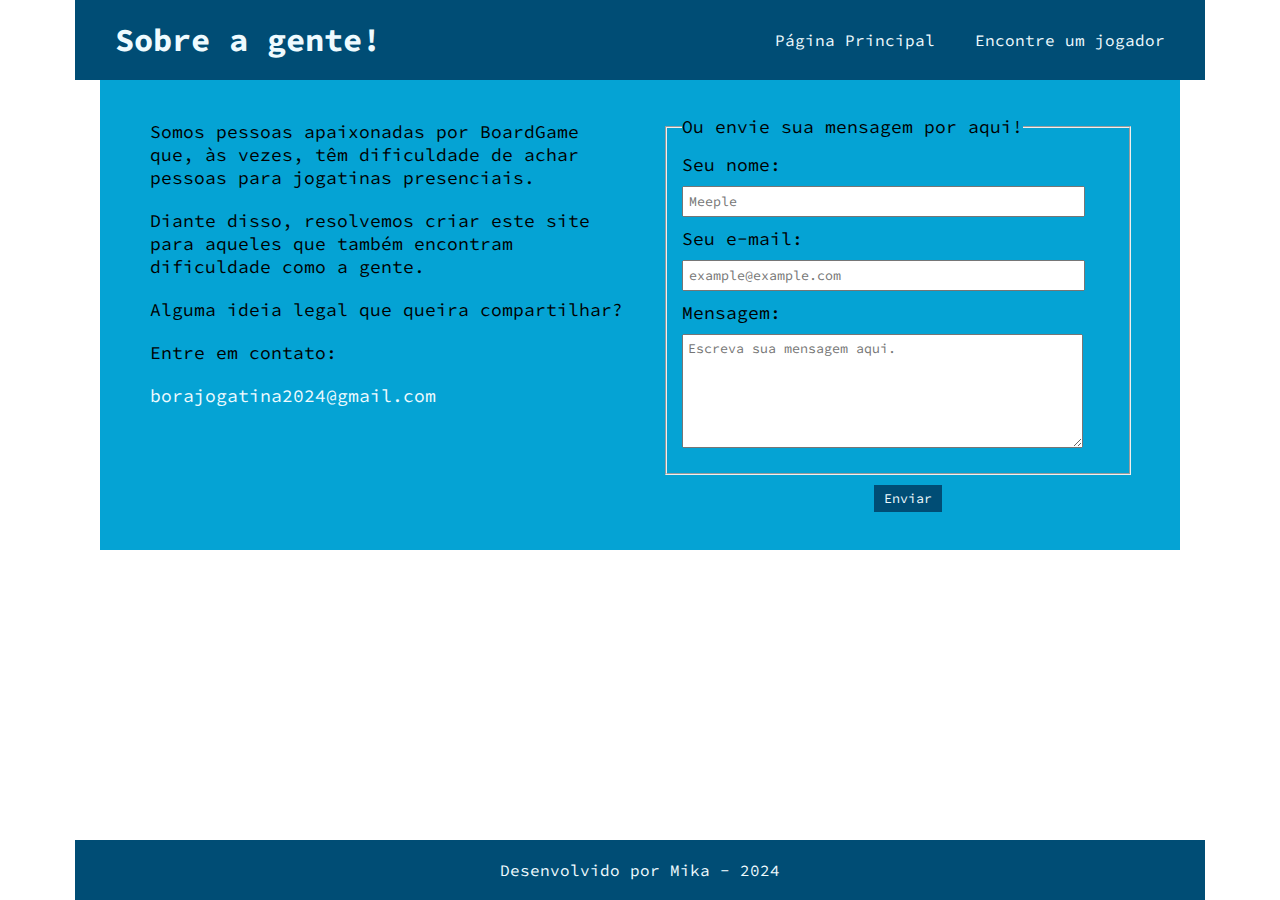
==== about.html @ 0ac08ec0 "Added ABOUT page with information." ====
<!DOCTYPE html>
<html lang="en">
    <head>
        <meta charset="UTF-8">
        <meta name="viewport" content="width=device-width, initial-scale=1.0">
        <link rel="preconnect" href="https://fonts.googleapis.com">
        <link rel="preconnect" href="https://fonts.gstatic.com" crossorigin>
        <link href="https://fonts.googleapis.com/css2?family=Source+Code+Pro:ital,wght@0,200..900;1,200..900&display=swap" rel="stylesheet">
        <title>Sobre a gente!</title>
        <link rel="stylesheet" href="about.css">
    </head>
<body>
    <div id="container">
        <header>
            <div id="page-title">
                <h1>Sobre a gente!</h1>
            </div>
            <nav>
                <ul id="about">
                    <li><a href="home.html">Página Principal</a></li>
                    <li><a href="find.html" id="finder-top">Encontre um jogador</a></li>
                </ul>
            </nav>
        </header>
        <main>
            <div class="text-container">
                <p>Somos pessoas apaixonadas por BoardGame que, às vezes, têm dificuldade de achar pessoas para jogatinas presenciais.</p>
                <p>Diante disso, resolvemos criar este site para aqueles que também encontram dificuldade como a gente.</p>
                <p>Alguma ideia legal que queira compartilhar?</p>
                <p>Entre em contato:</p>
                <p><a href="mailto:borajogatina2024@gmail.com">borajogatina2024@gmail.com</a></p>
            </div>
            <div class="form-container">
                <form>
                    <fieldset>
                        <legend>Ou envie sua mensagem por aqui!</legend>
                        <label for="user-name">Seu nome:</label>
                        <input class="campo" type="text" id="user-name" placeholder="Meeple">
                        <label for="email">Seu e-mail:</label>
                        <input class="campo" type="text" id="email" placeholder="example@example.com">
                        <label for="msg">Mensagem:</label>
                        <textarea class="campo" id="msg" name="msg" rows="6" placeholder="Escreva sua mensagem aqui."></textarea>      
                    </fieldset>
                    <input class="botao" type="submit" value="Enviar">
                </form>
            </div>
        </main>
        <footer>
            Desenvolvido por <a href="https://github.com/elianemika81/" target="_blank">Mika </a>- 2024
        </footer>
    </div>
</body>
</html>
---- about.css ----
* {
    margin: 0;
    padding: 0;
    font-family: "Source Code Pro", monospace;
}

#container {
    height: 550px;
    width: 1080px;
    margin: 0 auto;
}

#container::before {
    content: "";
    display: block;
    position: absolute;
    top: 0;
    left: 50%;
    transform: translateX(-50%);
    width: 1080px;
    height: 550px;
    background-color: #05a3d4;
    z-index: -1;
}

header {
    position: fixed;
    top: 0;
    left: 50%;
    transform: translateX(-50%);
    min-width: 1130px;
    background-color: #004D75;
}

#page-title {
    float: left;
    padding-left: 20px;
    margin: 20px;
    color: #EFFBFF;
}

nav ul {
    list-style-type: none;
    margin: 10px 20px 10px;
    float: right;
}

nav ul li {
    float: left;
    margin: 20px;
}

a {
    color: #EFFBFF;
    text-decoration: none;
}

a:hover {
    color: #E79B25;
}

main {
    margin-top: 100px;
}

.text-container {
    /* border: solid 1px black; */
    display: inline-block;
    width: 50%;
    vertical-align: top;
    max-width: 500px;
    padding-top: 10px;
    margin-left: 40px;
    font-size: 18px;
}

p {
    padding: 10px;
}

.form-container {
    /* border: solid 1px black; */
    padding: 15px;
    display: inline-block;
    width: 45%;
    vertical-align: top;
    font-size: 18px;
}

fieldset {
    /* border: solid 1px red; */
    padding: 15px;
    margin-right: 20px;
}

.campo {
    /* border: solid 1px black; */
    display: block;
    margin: 10px 0;
    padding: 5px;
    width: 90%;
}

.botao {
    display: block;
    margin: 10px auto;
    padding: 5px 10px;
    background-color: #004D75;
    color: #EFFBFF;
    border: none;
    cursor: pointer;
}

.botao:hover {
    background-color: #E79B25;
}

footer {
    font-size: 16px;
    position: fixed;
    bottom: 0;
    width: 1090px;
    background-color: #004D75;
    color: #EFFBFF;
    padding: 20px;
    left: 50%;
    transform: translateX(-50%);
    text-align: center;
}
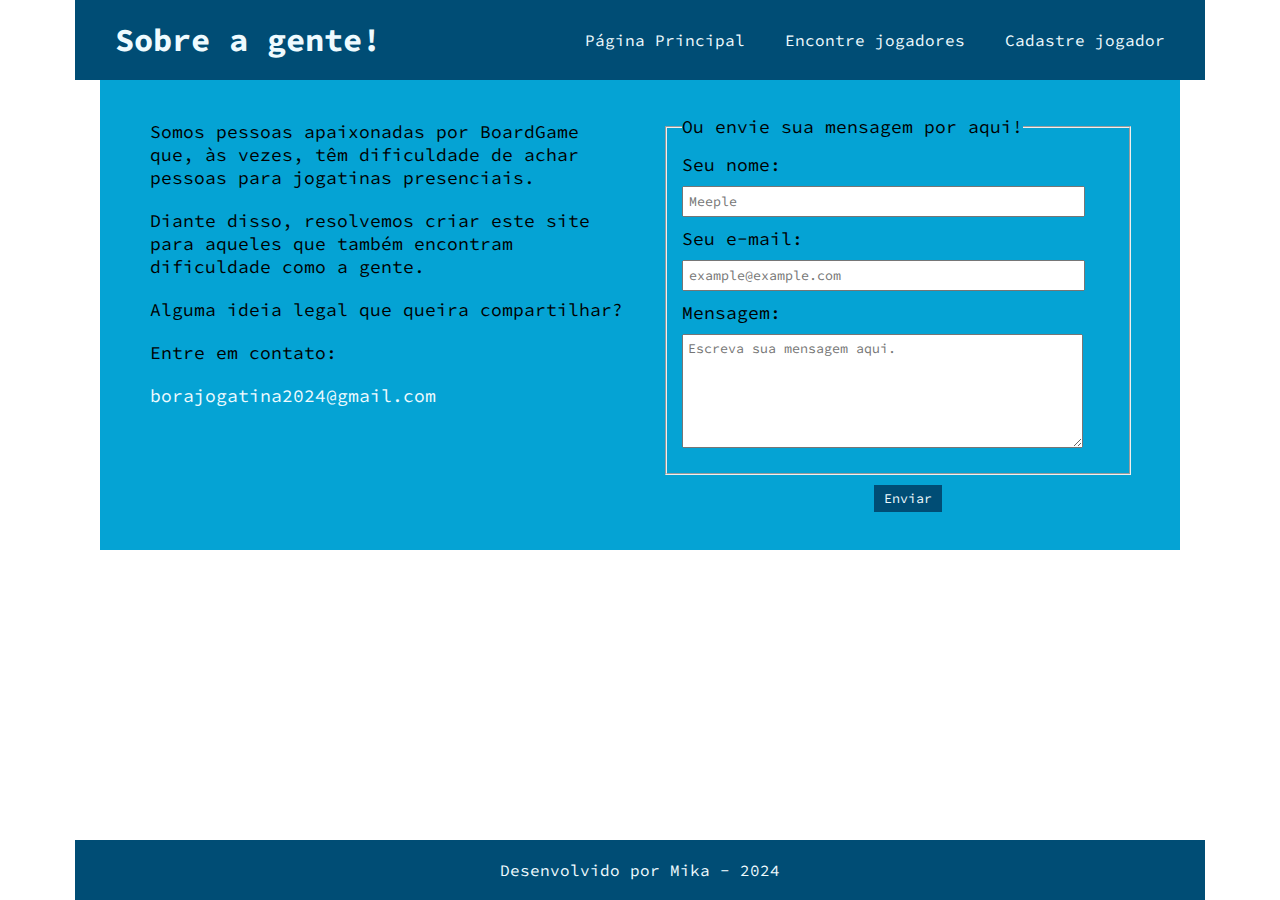
==== commit a5ce14b9: "Added two new HTML pages and JavaScript functionality." ====
--- a/about.html
+++ b/about.html
@@ -18,7 +18,8 @@
             <nav>
                 <ul id="about">
                     <li><a href="home.html">Página Principal</a></li>
-                    <li><a href="find.html" id="finder-top">Encontre um jogador</a></li>
+                    <li><a href="find.html" id="find-top">Encontre jogadores</a></li>
+                    <li><a href="register.html" id="find-top"> Cadastre jogador</a></li>
                 </ul>
             </nav>
         </header>
